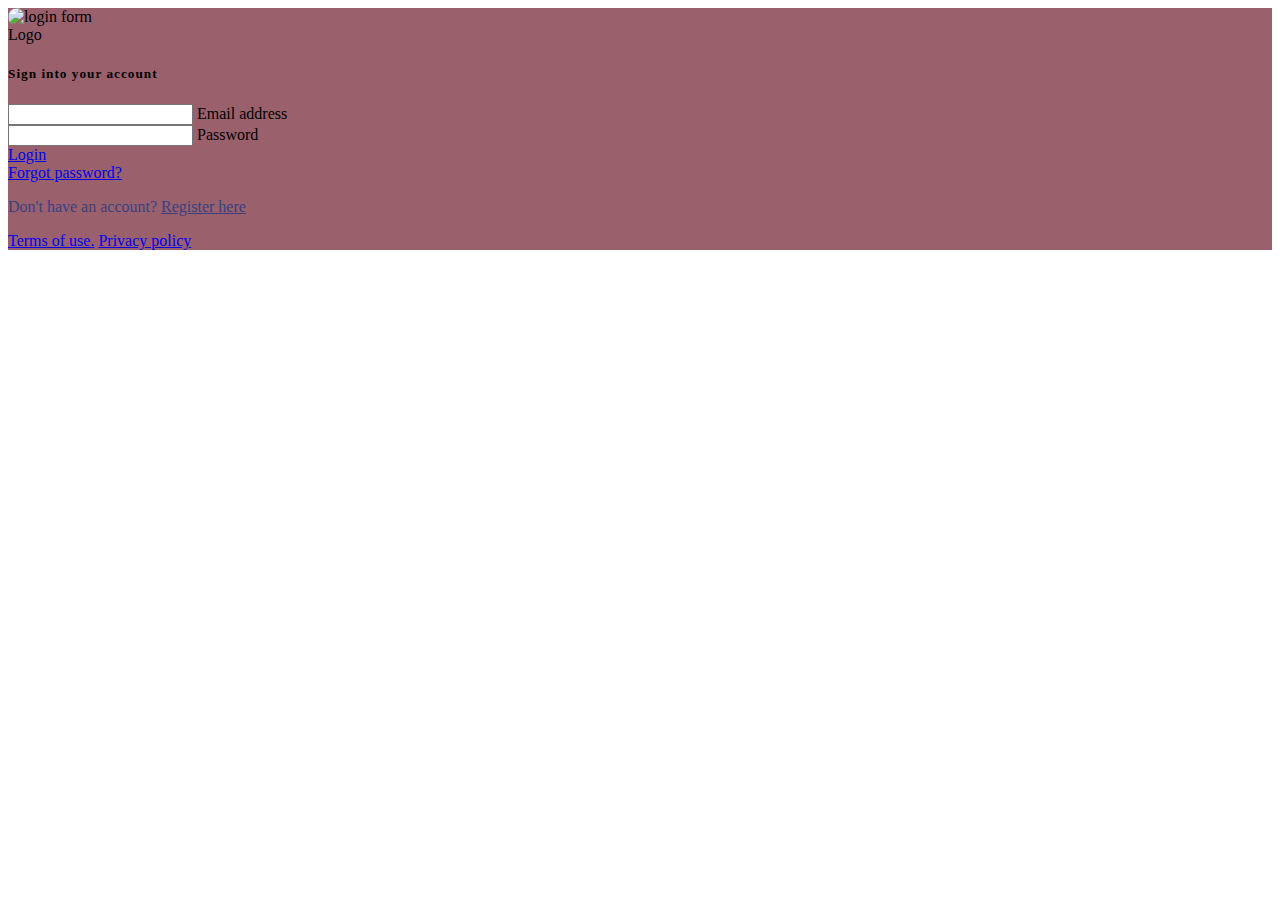
==== CoffeeShop/pages/login.html @ 0b42f977 "project code" ====
<!doctype html>
<html lang="en">
  <head>
    <!-- Required meta tags -->
    <meta charset="utf-8">
    <meta name="viewport" content="width=device-width, initial-scale=1">

    <!-- Bootstrap CSS -->
    <link href="https://cdn.jsdelivr.net/npm/bootstrap@5.1.3/dist/css/bootstrap.min.css" rel="stylesheet" integrity="sha384-1BmE4kWBq78iYhFldvKuhfTAU6auU8tT94WrHftjDbrCEXSU1oBoqyl2QvZ6jIW3" crossorigin="anonymous">

    <title>Hello, world!</title>
  </head>
  <body>
    <section class="vh-100" style="background-color: #9A616D;">
        <div class="container py-5 h-100">
          <div class="row d-flex justify-content-center align-items-center h-100">
            <div class="col col-xl-10">
              <div class="card" style="border-radius: 1rem;">
                <div class="row g-0">
                  <div class="col-md-6 col-lg-5 d-none d-md-block">
                    <img src="https://mdbcdn.b-cdn.net/img/Photos/new-templates/bootstrap-login-form/img1.webp"
                      alt="login form" class="img-fluid" style="border-radius: 1rem 0 0 1rem;" />
                  </div>
                  <div class="col-md-6 col-lg-7 d-flex align-items-center">
                    <div class="card-body p-4 p-lg-5 text-black">
      
                      <form>
      
                        <div class="d-flex align-items-center mb-3 pb-1">
                          <i class="fas fa-cubes fa-2x me-3" style="color: #ff6219;"></i>
                          <span class="h1 fw-bold mb-0">Logo</span>
                        </div>
      
                        <h5 class="fw-normal mb-3 pb-3" style="letter-spacing: 1px;">Sign into your account</h5>
      
                        <div class="form-outline mb-4">
                          <input type="email"  id="email" class="form-control form-control-lg" />
                          <label class="form-label" >Email address</label>
                        </div>
      
                        <div class="form-outline mb-4">
                          <input type="password" id="password" class="form-control form-control-lg" />
                          <label class="form-label">Password</label>
                        </div>
      
                        <div class="pt-1 mb-4">
                          <a href="../pages/index.html" onclick="loginInfo()" class="btn btn-dark btn-lg btn-block">Login</a>
                        </div>
      
                        <a class="small text-muted" href="#!">Forgot password?</a>
                        <p class="mb-5 pb-lg-2" style="color: #393f81;">Don't have an account? <a href="#!"
                            style="color: #393f81;">Register here</a></p>
                        <a href="#!" class="small text-muted">Terms of use.</a>
                        <a href="#!" class="small text-muted">Privacy policy</a>
                      </form>
                    </div>
                  </div>
                </div>
              </div>
            </div>
          </div>
        </div>
      </section>

    <!-- Optional JavaScript; choose one of the two! -->

    <!-- Option 1: Bootstrap Bundle with Popper -->
    <script src="https://cdn.jsdelivr.net/npm/bootstrap@5.1.3/dist/js/bootstrap.bundle.min.js" integrity="sha384-ka7Sk0Gln4gmtz2MlQnikT1wXgYsOg+OMhuP+IlRH9sENBO0LRn5q+8nbTov4+1p" crossorigin="anonymous"></script>

    <!-- Option 2: Separate Popper and Bootstrap JS -->
    <!--
    <script src="https://cdn.jsdelivr.net/npm/@popperjs/core@2.10.2/dist/umd/popper.min.js" integrity="sha384-7+zCNj/IqJ95wo16oMtfsKbZ9ccEh31eOz1HGyDuCQ6wgnyJNSYdrPa03rtR1zdB" crossorigin="anonymous"></script>
    <script src="https://cdn.jsdelivr.net/npm/bootstrap@5.1.3/dist/js/bootstrap.min.js" integrity="sha384-QJHtvGhmr9XOIpI6YVutG+2QOK9T+ZnN4kzFN1RtK3zEFEIsxhlmWl5/YESvpZ13" crossorigin="anonymous"></script>
    -->
    <script src="../js/localStorge.js"></script>
  </body>
</html>
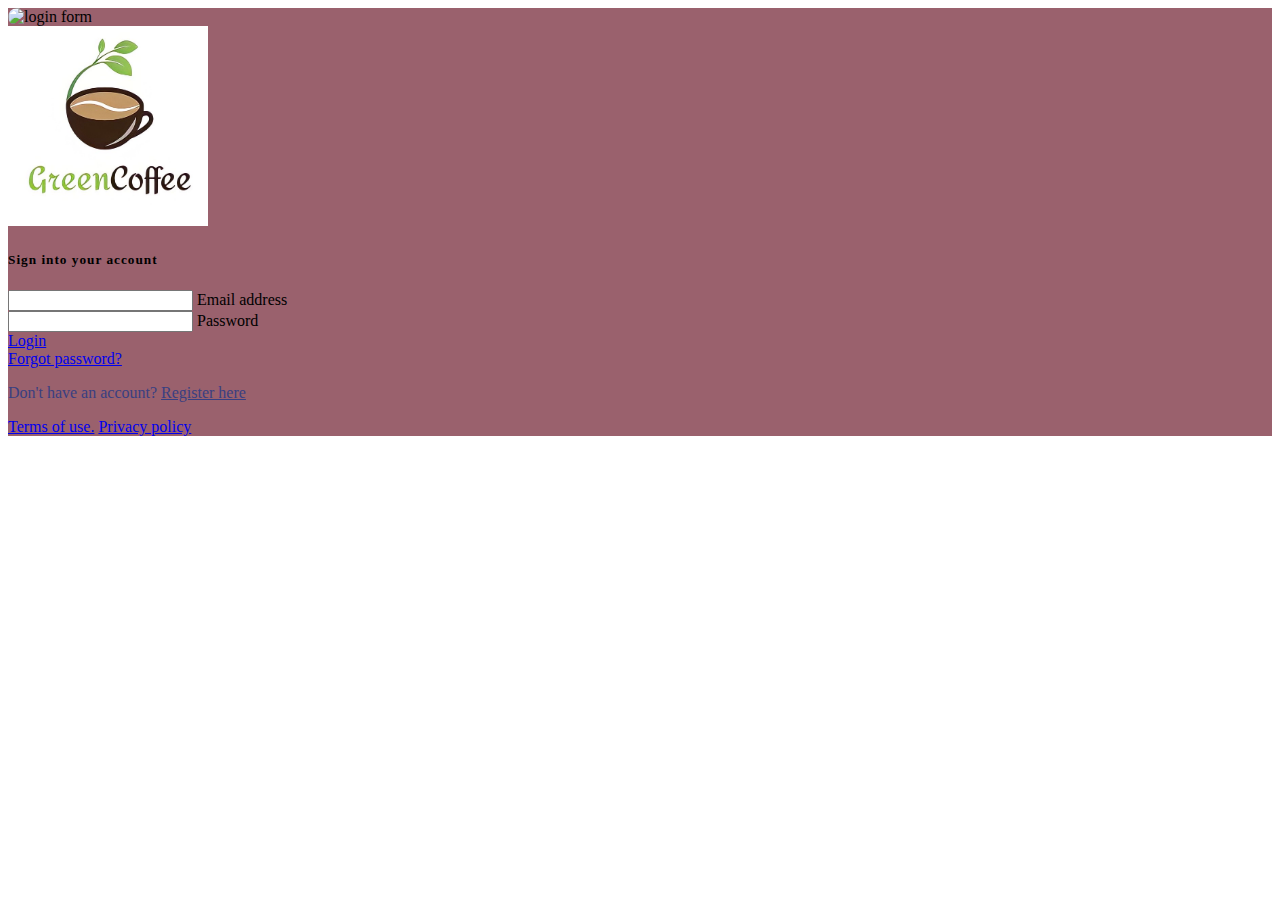
==== commit cdea051f: "change logo" ====
--- a/CoffeeShop/pages/login.html
+++ b/CoffeeShop/pages/login.html
@@ -4,7 +4,6 @@
     <!-- Required meta tags -->
     <meta charset="utf-8">
     <meta name="viewport" content="width=device-width, initial-scale=1">
-
     <!-- Bootstrap CSS -->
     <link href="https://cdn.jsdelivr.net/npm/bootstrap@5.1.3/dist/css/bootstrap.min.css" rel="stylesheet" integrity="sha384-1BmE4kWBq78iYhFldvKuhfTAU6auU8tT94WrHftjDbrCEXSU1oBoqyl2QvZ6jIW3" crossorigin="anonymous">
 
@@ -28,7 +27,7 @@
       
                         <div class="d-flex align-items-center mb-3 pb-1">
                           <i class="fas fa-cubes fa-2x me-3" style="color: #ff6219;"></i>
-                          <span class="h1 fw-bold mb-0">Logo</span>
+                          <img id="logo" src="../images/logo2.JPG" width="200px" height="200px" />
                         </div>
       
                         <h5 class="fw-normal mb-3 pb-3" style="letter-spacing: 1px;">Sign into your account</h5>
@@ -66,12 +65,7 @@
 
     <!-- Option 1: Bootstrap Bundle with Popper -->
     <script src="https://cdn.jsdelivr.net/npm/bootstrap@5.1.3/dist/js/bootstrap.bundle.min.js" integrity="sha384-ka7Sk0Gln4gmtz2MlQnikT1wXgYsOg+OMhuP+IlRH9sENBO0LRn5q+8nbTov4+1p" crossorigin="anonymous"></script>
-
-    <!-- Option 2: Separate Popper and Bootstrap JS -->
-    <!--
-    <script src="https://cdn.jsdelivr.net/npm/@popperjs/core@2.10.2/dist/umd/popper.min.js" integrity="sha384-7+zCNj/IqJ95wo16oMtfsKbZ9ccEh31eOz1HGyDuCQ6wgnyJNSYdrPa03rtR1zdB" crossorigin="anonymous"></script>
-    <script src="https://cdn.jsdelivr.net/npm/bootstrap@5.1.3/dist/js/bootstrap.min.js" integrity="sha384-QJHtvGhmr9XOIpI6YVutG+2QOK9T+ZnN4kzFN1RtK3zEFEIsxhlmWl5/YESvpZ13" crossorigin="anonymous"></script>
-    -->
+      <!-- For loginInfo function -->
     <script src="../js/localStorge.js"></script>
   </body>
 </html>